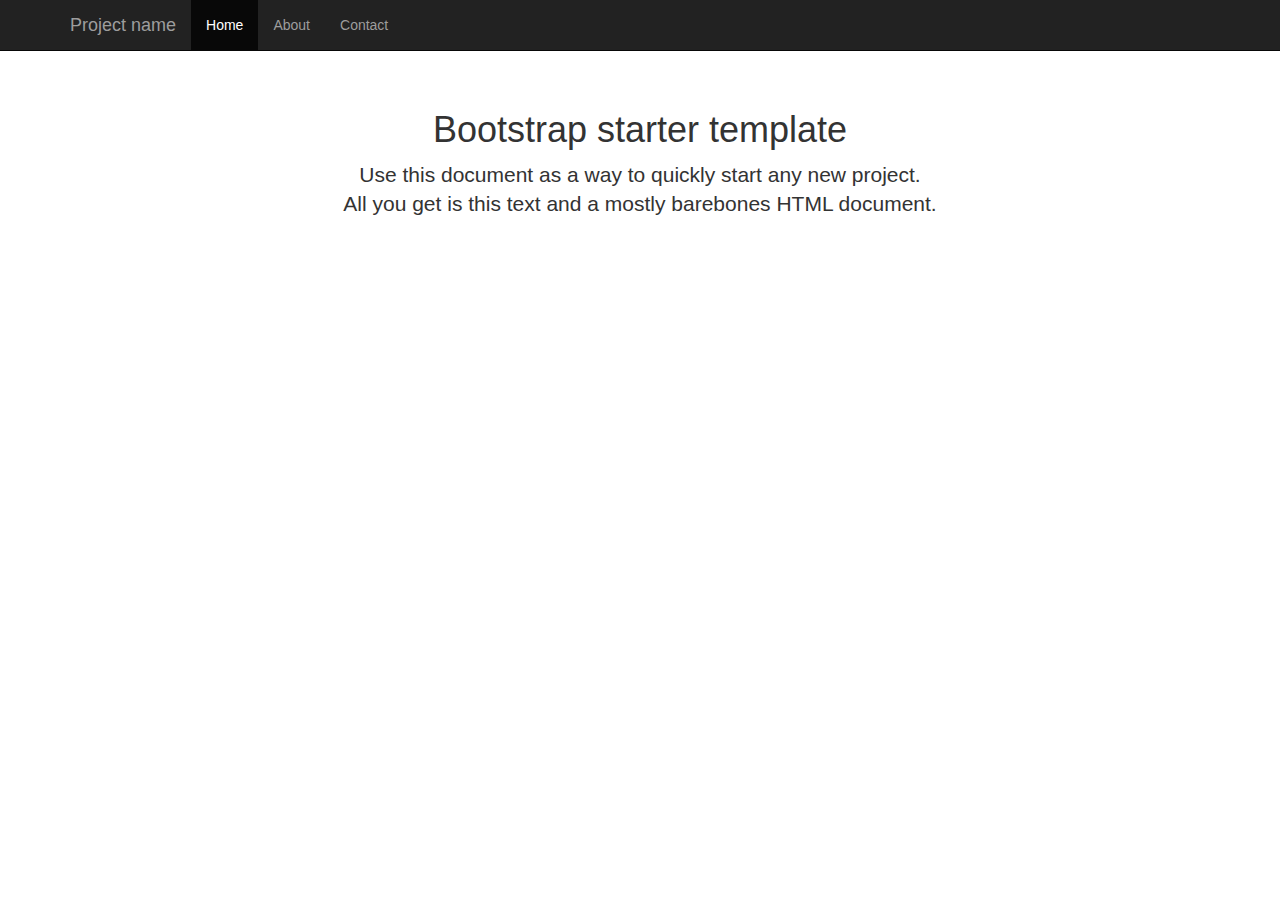
==== src/main/resources/templates/index.html @ 7b7b2a58 "chore: added placeholder" ====
<!DOCTYPE html>
<html lang="en">
<head>
    <title>Starter Template for Bootstrap</title>

    <!-- Bootstrap core CSS -->
    <link href="https://maxcdn.bootstrapcdn.com/bootstrap/3.3.7/css/bootstrap.min.css" rel="stylesheet">

    <!-- Custom styles for this template -->
    <style>
        body {
            padding-top: 50px;
        }

        .starter-template {
            padding: 40px 15px;
            text-align: center;
        }
    </style>

    <!-- HTML5 shim and Respond.js IE8 support of HTML5 elements and media queries -->
    <!--[if lt IE 9]>
    <script src="https://oss.maxcdn.com/html5shiv/3.7.2/html5shiv.min.js"></script>
    <script src="https://oss.maxcdn.com/respond/1.4.2/respond.min.js"></script>
    <![endif]-->
</head>

<body>

<div class="navbar navbar-inverse navbar-fixed-top" role="navigation">
    <div class="container">
        <div class="navbar-header">
            <button type="button" class="navbar-toggle collapsed" data-toggle="collapse" data-target=".navbar-collapse">
                <span class="sr-only">Toggle navigation</span>
                <span class="icon-bar"></span>
                <span class="icon-bar"></span>
                <span class="icon-bar"></span>
            </button>
            <a class="navbar-brand" href="#">Project name</a>
        </div>
        <div class="collapse navbar-collapse">
            <ul class="nav navbar-nav">
                <li class="active"><a href="#">Home</a></li>
                <li><a href="#about">About</a></li>
                <li><a href="#contact">Contact</a></li>
            </ul>
        </div><!--/.nav-collapse -->
    </div>
</div>

<div class="container">

    <div class="starter-template">
        <h1>Bootstrap starter template</h1>
        <p class="lead">Use this document as a way to quickly start any new project.<br> All you get is this text and a
            mostly barebones HTML document.</p>
    </div>

</div><!-- /.container -->

<!-- Bootstrap core JavaScript
================================================== -->
<!-- Placed at the end of the document so the pages load faster -->
<script src="https://ajax.googleapis.com/ajax/libs/jquery/1.11.1/jquery.min.js"></script>
<script src="https://maxcdn.bootstrapcdn.com/bootstrap/3.3.7/js/bootstrap.min.js"></script>
</body>
</html>
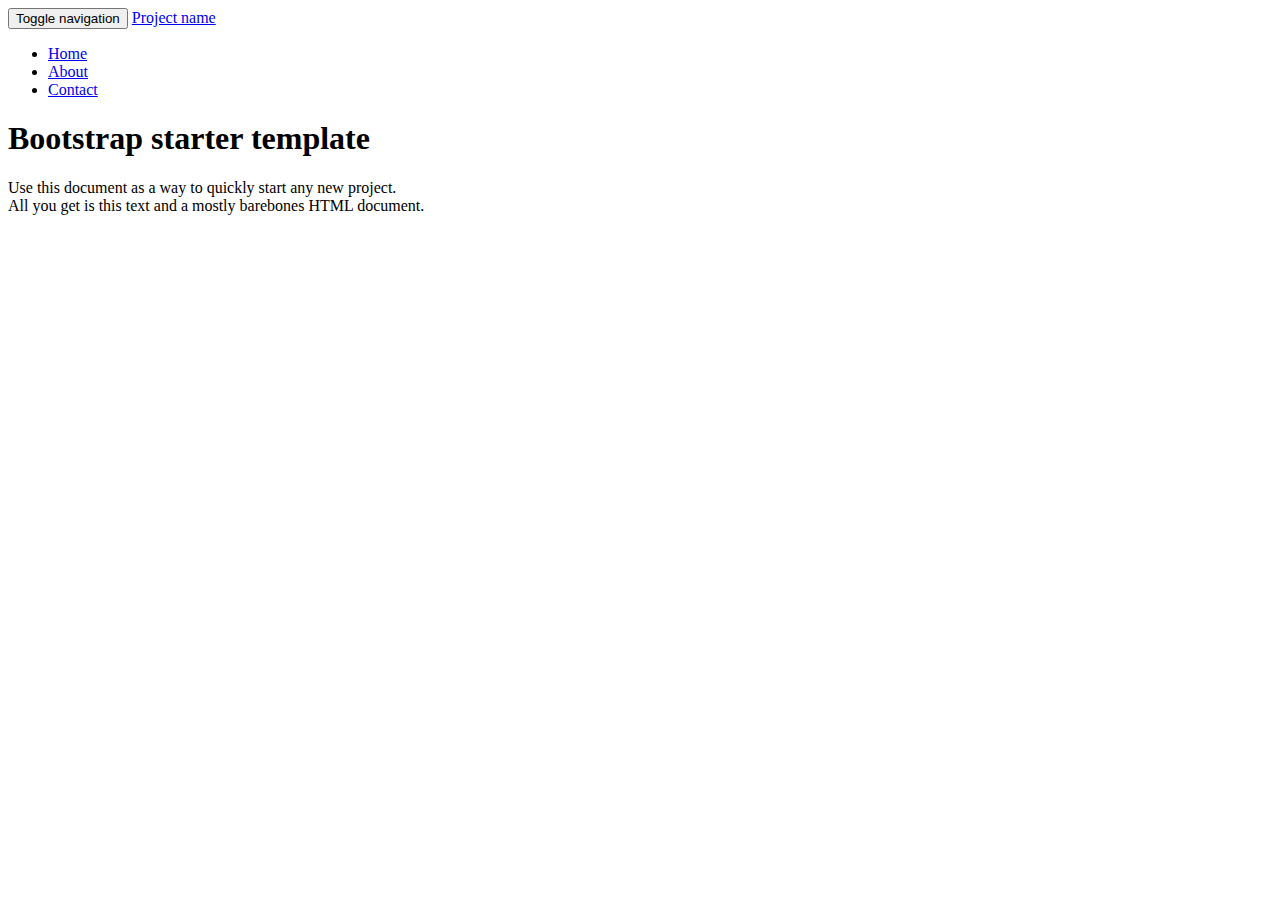
==== commit 088aeb25: "chore: Customised index.html for devopsbuddy application" ====
--- a/src/main/resources/templates/index.html
+++ b/src/main/resources/templates/index.html
@@ -1,22 +1,13 @@
 <!DOCTYPE html>
-<html lang="en">
+<html lang="en" xmlns:th="http://www.thymeleaf.org">
 <head>
-    <title>Starter Template for Bootstrap</title>
+    <title>Devops Buddy</title>
 
     <!-- Bootstrap core CSS -->
-    <link href="https://maxcdn.bootstrapcdn.com/bootstrap/3.3.7/css/bootstrap.min.css" rel="stylesheet">
+    <link th:href="@{/webjars/bootstrap/3.3.6/css/bootstrap.min.css}" rel="stylesheet" media="screen">
 
     <!-- Custom styles for this template -->
-    <style>
-        body {
-            padding-top: 50px;
-        }
-
-        .starter-template {
-            padding: 40px 15px;
-            text-align: center;
-        }
-    </style>
+    <link type="text/css" th:href="@{/css/styles.css}" rel="stylesheet" media="screen">
 
     <!-- HTML5 shim and Respond.js IE8 support of HTML5 elements and media queries -->
     <!--[if lt IE 9]>
@@ -61,7 +52,7 @@
 <!-- Bootstrap core JavaScript
 ================================================== -->
 <!-- Placed at the end of the document so the pages load faster -->
-<script src="https://ajax.googleapis.com/ajax/libs/jquery/1.11.1/jquery.min.js"></script>
-<script src="https://maxcdn.bootstrapcdn.com/bootstrap/3.3.7/js/bootstrap.min.js"></script>
+<link th:src="@{/webjars/jquery/2.1.4/jquery.min.js}">
+<link th:src="@{/webjars/bootstrap/3.3.6/js/bootstrap.min.js}">
 </body>
 </html>
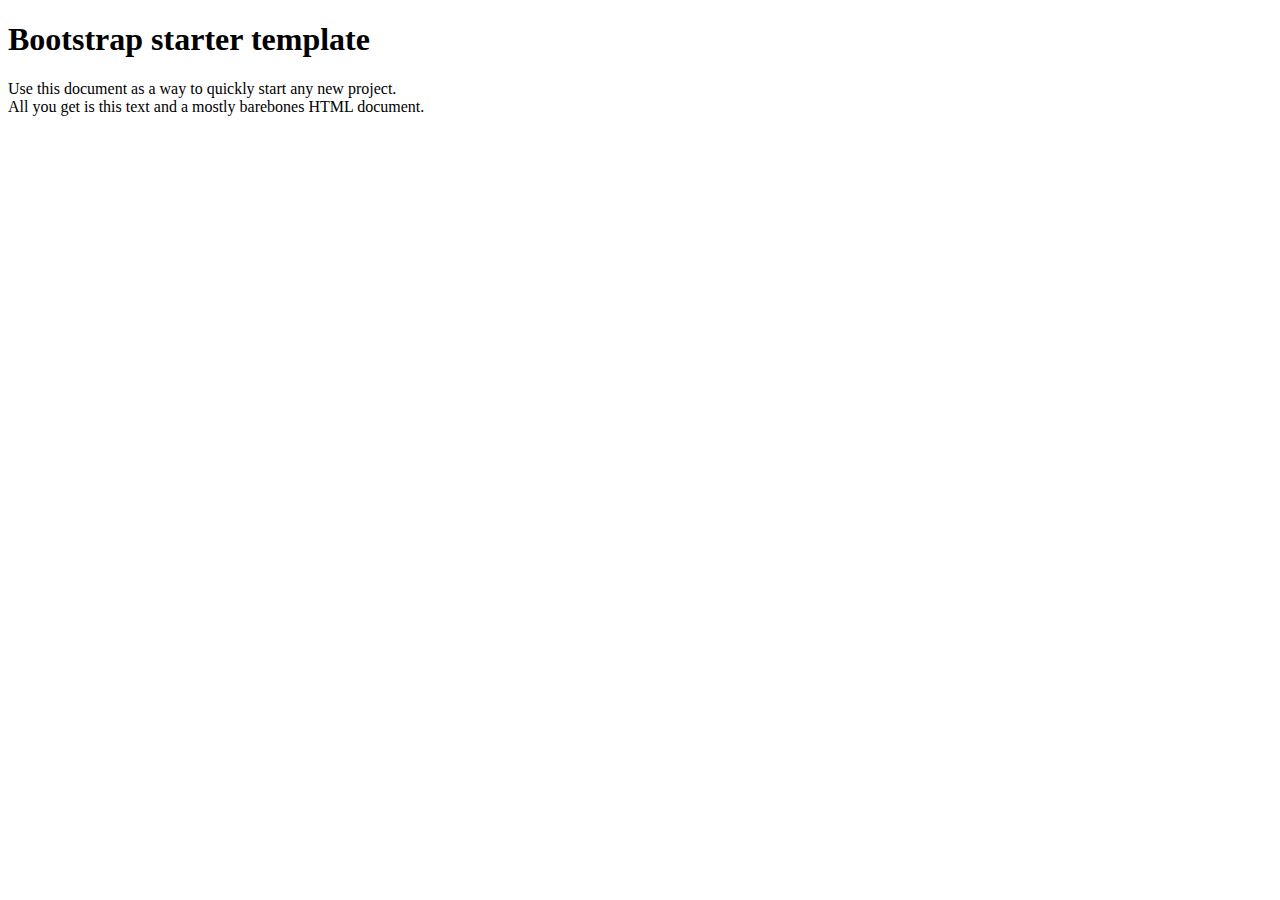
==== commit 88bb4758: "chore: refactor code to thymeleaf fragments" ====
--- a/src/main/resources/templates/index.html
+++ b/src/main/resources/templates/index.html
@@ -1,58 +1,23 @@
 <!DOCTYPE html>
 <html lang="en" xmlns:th="http://www.thymeleaf.org">
-<head>
-    <title>Devops Buddy</title>
-
-    <!-- Bootstrap core CSS -->
-    <link th:href="@{/webjars/bootstrap/3.3.6/css/bootstrap.min.css}" rel="stylesheet" media="screen">
-
-    <!-- Custom styles for this template -->
-    <link type="text/css" th:href="@{/css/styles.css}" rel="stylesheet" media="screen">
-
-    <!-- HTML5 shim and Respond.js IE8 support of HTML5 elements and media queries -->
-    <!--[if lt IE 9]>
-    <script src="https://oss.maxcdn.com/html5shiv/3.7.2/html5shiv.min.js"></script>
-    <script src="https://oss.maxcdn.com/respond/1.4.2/respond.min.js"></script>
-    <![endif]-->
-</head>
+<head th:replace="common/header :: common-header" />
 
 <body>
 
-<div class="navbar navbar-inverse navbar-fixed-top" role="navigation">
+    <div th:replace="common/navbar :: common-navbar" />
+
     <div class="container">
-        <div class="navbar-header">
-            <button type="button" class="navbar-toggle collapsed" data-toggle="collapse" data-target=".navbar-collapse">
-                <span class="sr-only">Toggle navigation</span>
-                <span class="icon-bar"></span>
-                <span class="icon-bar"></span>
-                <span class="icon-bar"></span>
-            </button>
-            <a class="navbar-brand" href="#">Project name</a>
+        <div class="starter-template">
+            <h1>Bootstrap starter template</h1>
+            <p class="lead">Use this document as a way to quickly start any new project.<br> All you get is this text and a
+                mostly barebones HTML document.</p>
         </div>
-        <div class="collapse navbar-collapse">
-            <ul class="nav navbar-nav">
-                <li class="active"><a href="#">Home</a></li>
-                <li><a href="#about">About</a></li>
-                <li><a href="#contact">Contact</a></li>
-            </ul>
-        </div><!--/.nav-collapse -->
-    </div>
-</div>
-
-<div class="container">
-
-    <div class="starter-template">
-        <h1>Bootstrap starter template</h1>
-        <p class="lead">Use this document as a way to quickly start any new project.<br> All you get is this text and a
-            mostly barebones HTML document.</p>
     </div>
 
-</div><!-- /.container -->
+    <!-- Bootstrap core JavaScript
+    ================================================== -->
+    <!-- Placed at the end of the document so the pages load faster -->
+    <div th:replace="common/header :: before-body-scripts" />
 
-<!-- Bootstrap core JavaScript
-================================================== -->
-<!-- Placed at the end of the document so the pages load faster -->
-<link th:src="@{/webjars/jquery/2.1.4/jquery.min.js}">
-<link th:src="@{/webjars/bootstrap/3.3.6/js/bootstrap.min.js}">
 </body>
 </html>
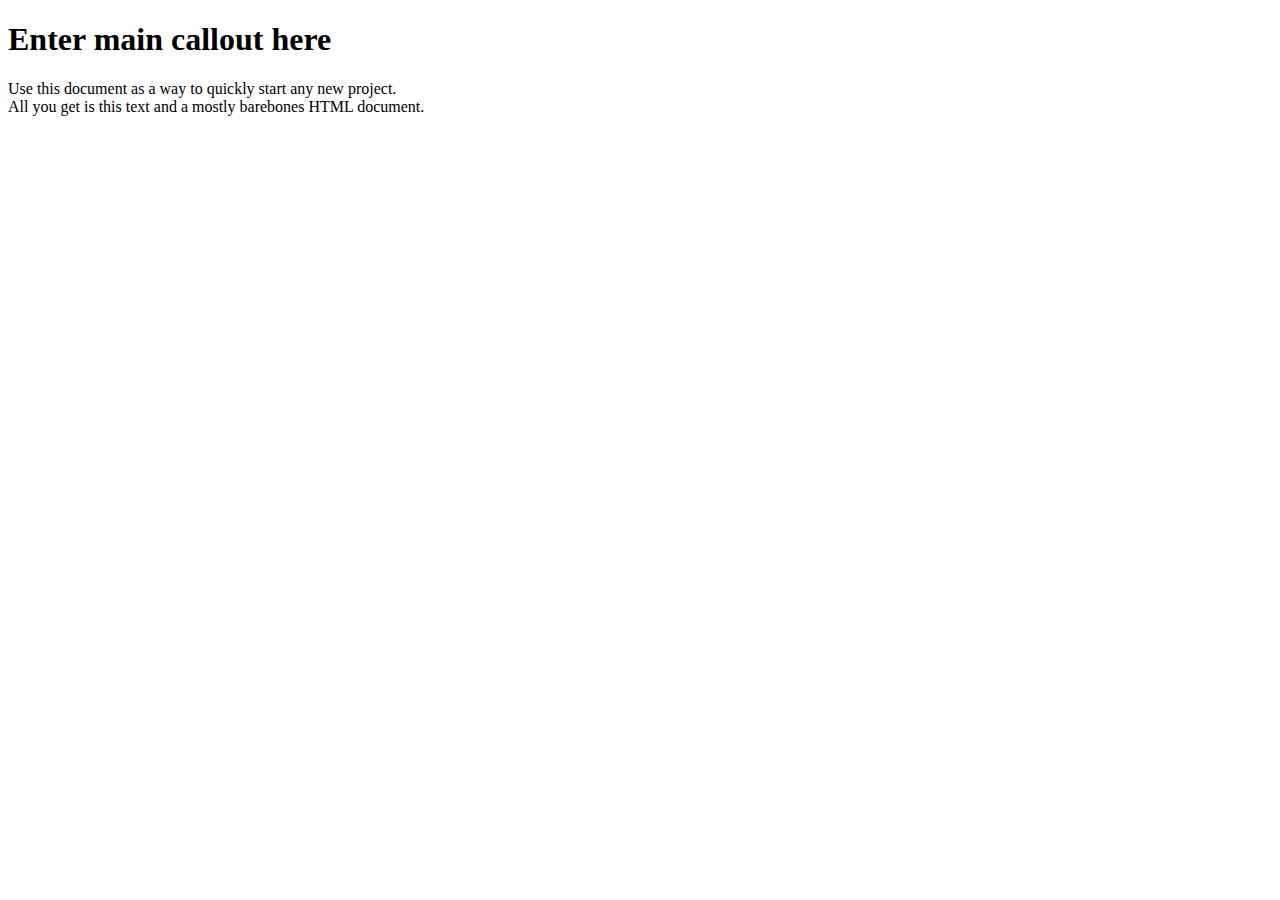
==== commit b2a97f3d: "chore: added i18n capability to the web skeleton" ====
--- a/src/main/resources/templates/index.html
+++ b/src/main/resources/templates/index.html
@@ -8,7 +8,7 @@
 
     <div class="container">
         <div class="starter-template">
-            <h1>Bootstrap starter template</h1>
+            <h1 th:text="#{index.main.callout}">Enter main callout here</h1>
             <p class="lead">Use this document as a way to quickly start any new project.<br> All you get is this text and a
                 mostly barebones HTML document.</p>
         </div>
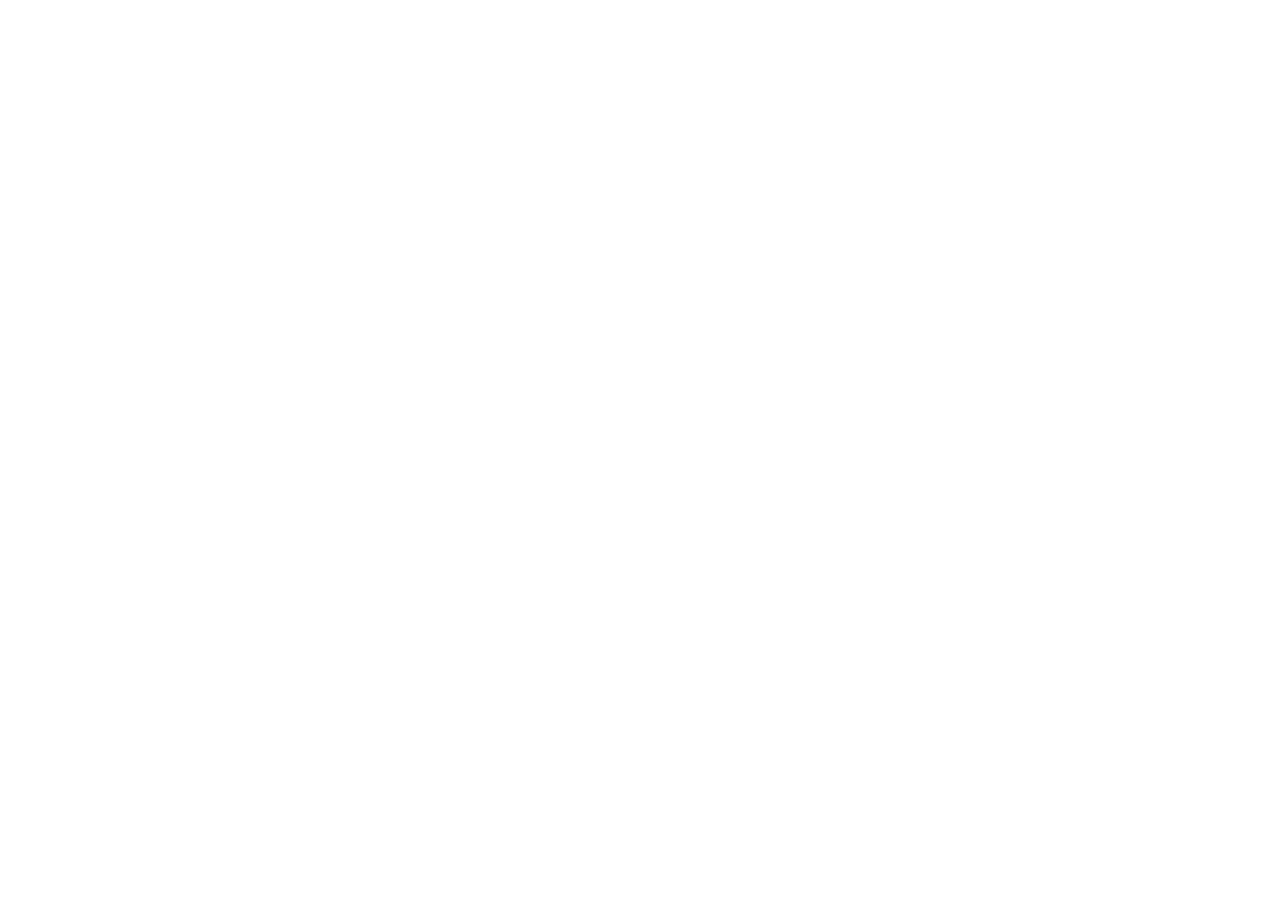
==== commit 70e92b2c: "chore: added the about page" ====
--- a/src/main/resources/templates/index.html
+++ b/src/main/resources/templates/index.html
@@ -7,11 +7,34 @@
     <div th:replace="common/navbar :: common-navbar" />
 
     <div class="container">
-        <div class="starter-template">
-            <h1 th:text="#{index.main.callout}">Enter main callout here</h1>
-            <p class="lead">Use this document as a way to quickly start any new project.<br> All you get is this text and a
-                mostly barebones HTML document.</p>
+
+        <div class="jumbotron text-center">
+            <h1 th:text="#{index.h1.text}"></h1>
+            <p class="lead" th:text="#{index.p.lead}"></p>
         </div>
+
+        <div class="row">
+            <div class="col-md-6">
+                <div class="well">
+                    <h2 class="text-center" th:text="#{index.basic.membership}"></h2>
+                    <h4 th:text="#{index.h4.basic.membership}"></h4>
+                    <br/>
+                    <a class="btn btn-primary btn-lg btn-block"
+                       th:href="@{/signup?planId=1}"
+                       th:text="#{index.basic.signup.button}"></a>
+                </div>
+            </div>
+            <div class="col-md-6">
+                <div class="well">
+                    <h2 class="text-center" th:text="#{index.pro.membership}"></h2>
+                    <h4 th:text="#{index.h4.pro.membership}"></h4>
+                    <a class="btn btn-success btn-lg btn-block"
+                       th:href="@{/signup?planId=2}"
+                       th:text="#{index.pro.signup.button}"></a>
+                </div>
+            </div>
+        </div>
+
     </div>
 
     <!-- Bootstrap core JavaScript
